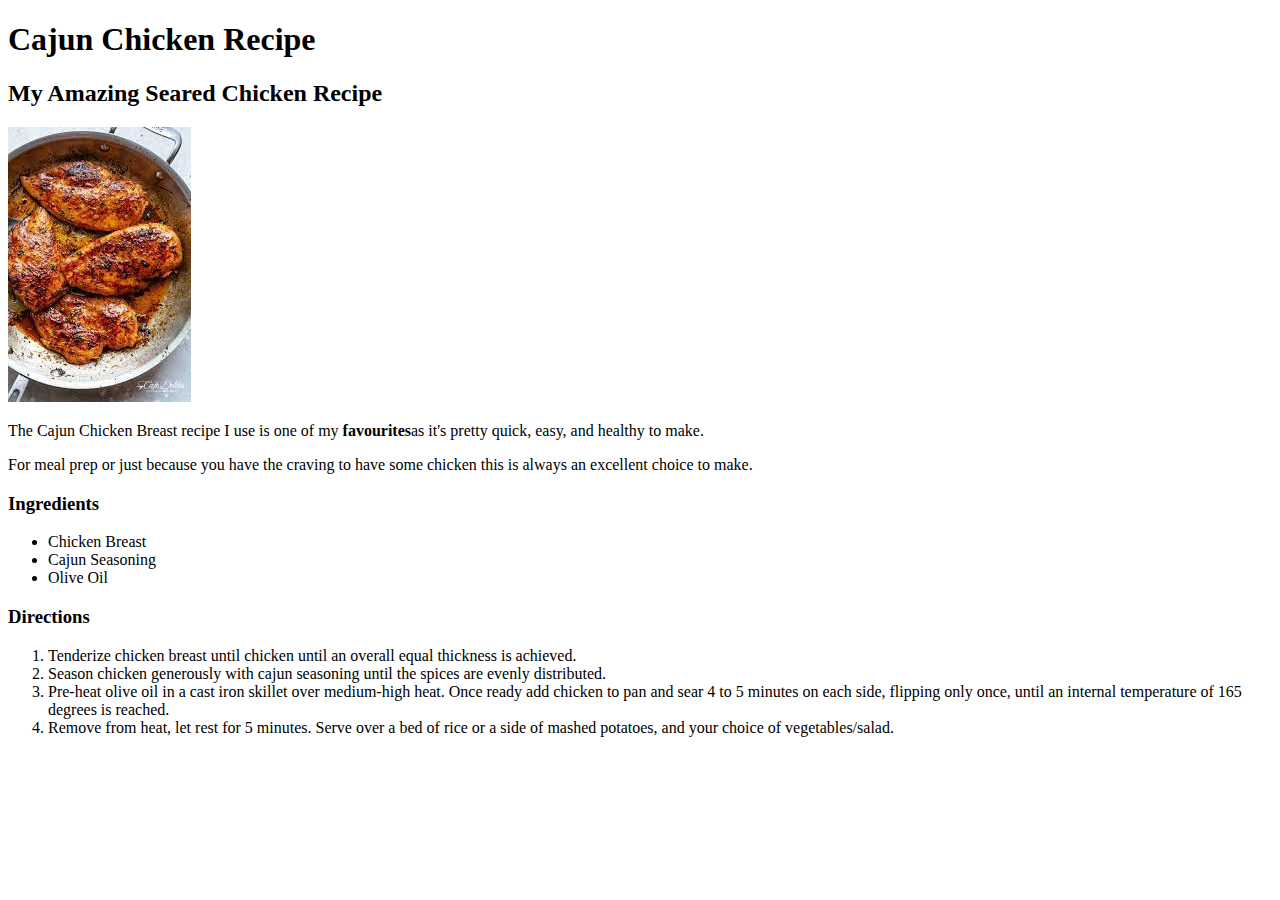
==== recipes/cajun-chicken.html @ a1d35e10 "project in totality" ====
<!DOCTYPE html>
<html lang="en">
<head>
    <meta charset="UTF-8">
    <meta http-equiv="X-UA-Compatible" content="IE=edge">
    <meta name="viewport" content="width=device-width, initial-scale=1.0">
    <title>Cajun Chicken</title>
</head>
<body>
    <h1>Cajun Chicken Recipe</h1>
    <h2>My Amazing Seared Chicken Recipe</h2>
    <img src="../images/chicken.jpeg"alt="Cajun Chicken">
    <p>The Cajun Chicken Breast recipe I use is one of my <strong> favourites</strong>as it's pretty quick, easy, and healthy to make.</p>
    <p>For meal prep or just because you have the craving to have some chicken this is always an excellent choice to make.</p>
    <h3>Ingredients</h3>
    <ul>
        <li>Chicken Breast</li>
        <li>Cajun Seasoning</li>
        <li>Olive Oil</li>
    </ul>
    <h3>Directions</h3>
    <ol>
        <li>Tenderize chicken breast until chicken until an overall equal thickness is achieved.</li>
        <li>Season chicken generously with cajun seasoning until the spices are evenly distributed.</li>
        <li>Pre-heat olive oil in a cast iron skillet over medium-high heat. Once ready add chicken to pan and sear 4 to 5 minutes on each side, flipping only once, until an internal temperature of 165 degrees is reached.</li>
        <li>Remove from heat, let rest for 5 minutes. Serve over a bed of rice or a side of mashed potatoes, and your choice of vegetables/salad.</li>
    </ol>
</body>
</html>
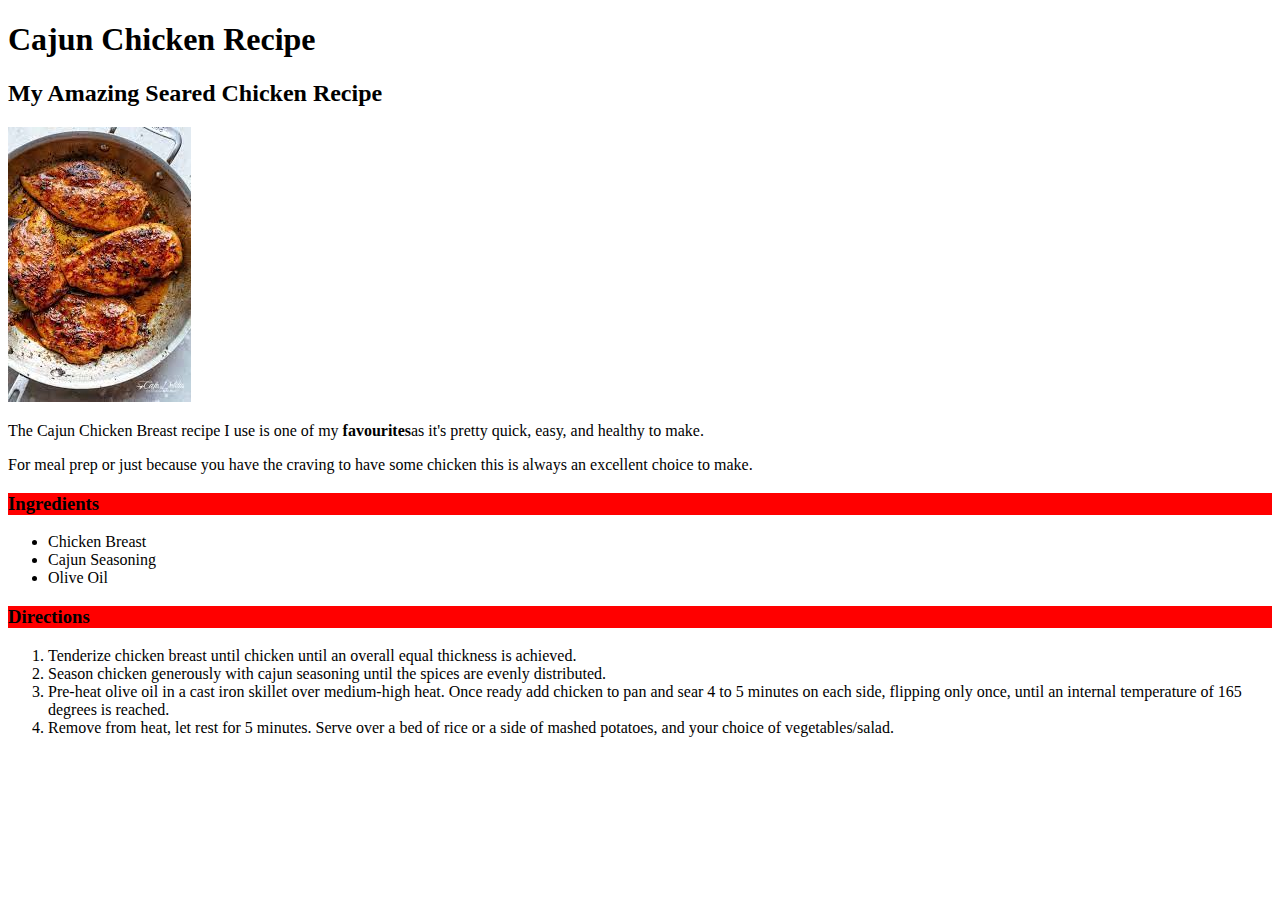
==== commit a351d8c3: "style changes" ====
--- a/recipes/cajun-chicken.html
+++ b/recipes/cajun-chicken.html
@@ -5,6 +5,7 @@
     <meta http-equiv="X-UA-Compatible" content="IE=edge">
     <meta name="viewport" content="width=device-width, initial-scale=1.0">
     <title>Cajun Chicken</title>
+    <link rel="stylesheet"href="/style.css"/>
 </head>
 <body>
     <h1>Cajun Chicken Recipe</h1>
--- a/style.css
+++ b/style.css
@@ -0,0 +1,18 @@
+a {background-color:red ;
+    color: yellow;
+    line-height: 7;
+}
+
+.page {background-color: orange;
+font-family: Verdana, Geneva, Tahoma, sans-serif;
+}
+
+.links {
+    font-size: 24px;
+}
+
+h3 
+{background-color: red;
+}
+
+
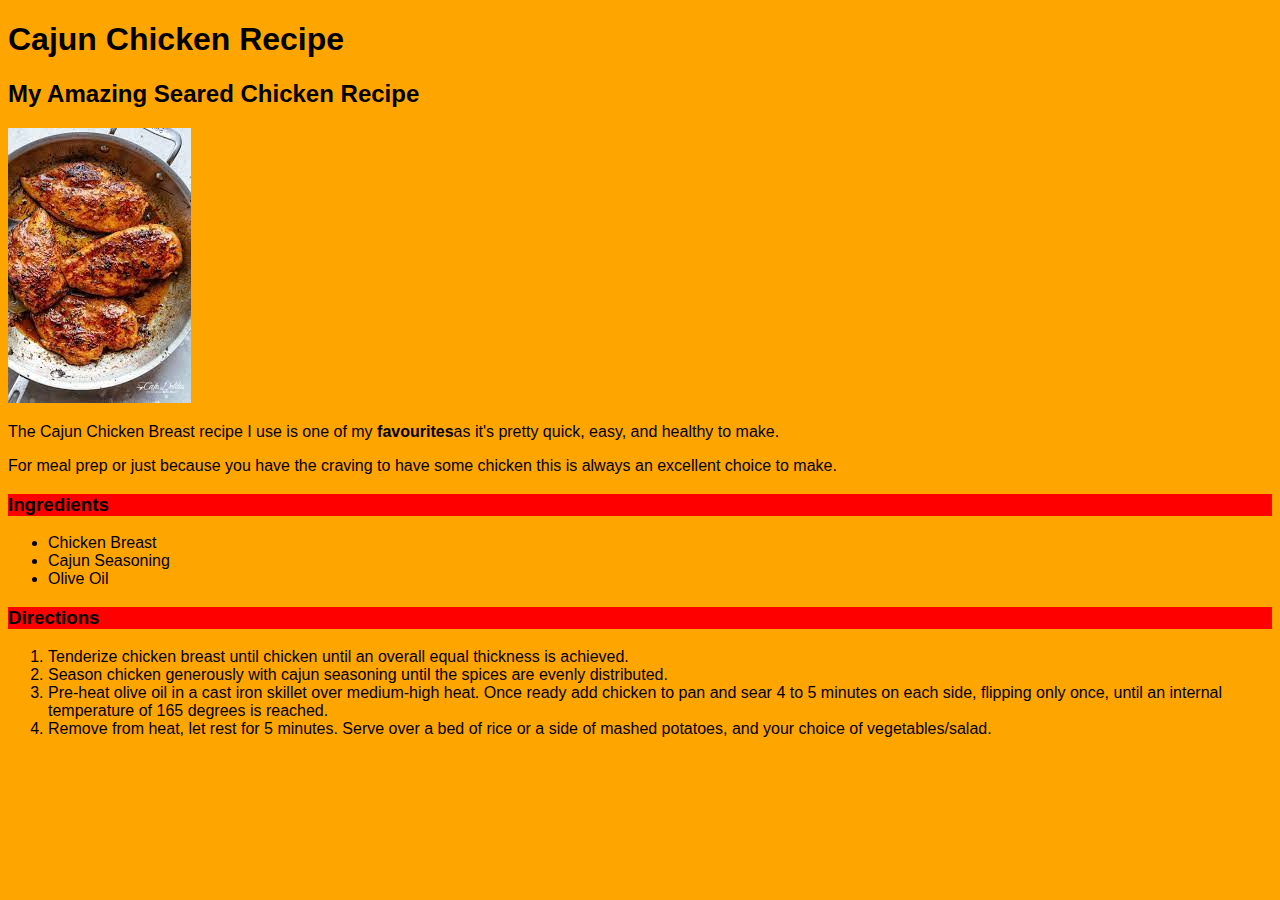
==== commit 6e81118a: "fixed problems with not loading stylesheet" ====
--- a/recipes/cajun-chicken.html
+++ b/recipes/cajun-chicken.html
@@ -5,9 +5,9 @@
     <meta http-equiv="X-UA-Compatible" content="IE=edge">
     <meta name="viewport" content="width=device-width, initial-scale=1.0">
     <title>Cajun Chicken</title>
-    <link rel="stylesheet"href="/style.css"/>
+    <link rel="stylesheet"href="../style.css"/>
 </head>
-<body>
+<body class="page">
     <h1>Cajun Chicken Recipe</h1>
     <h2>My Amazing Seared Chicken Recipe</h2>
     <img src="../images/chicken.jpeg"alt="Cajun Chicken">
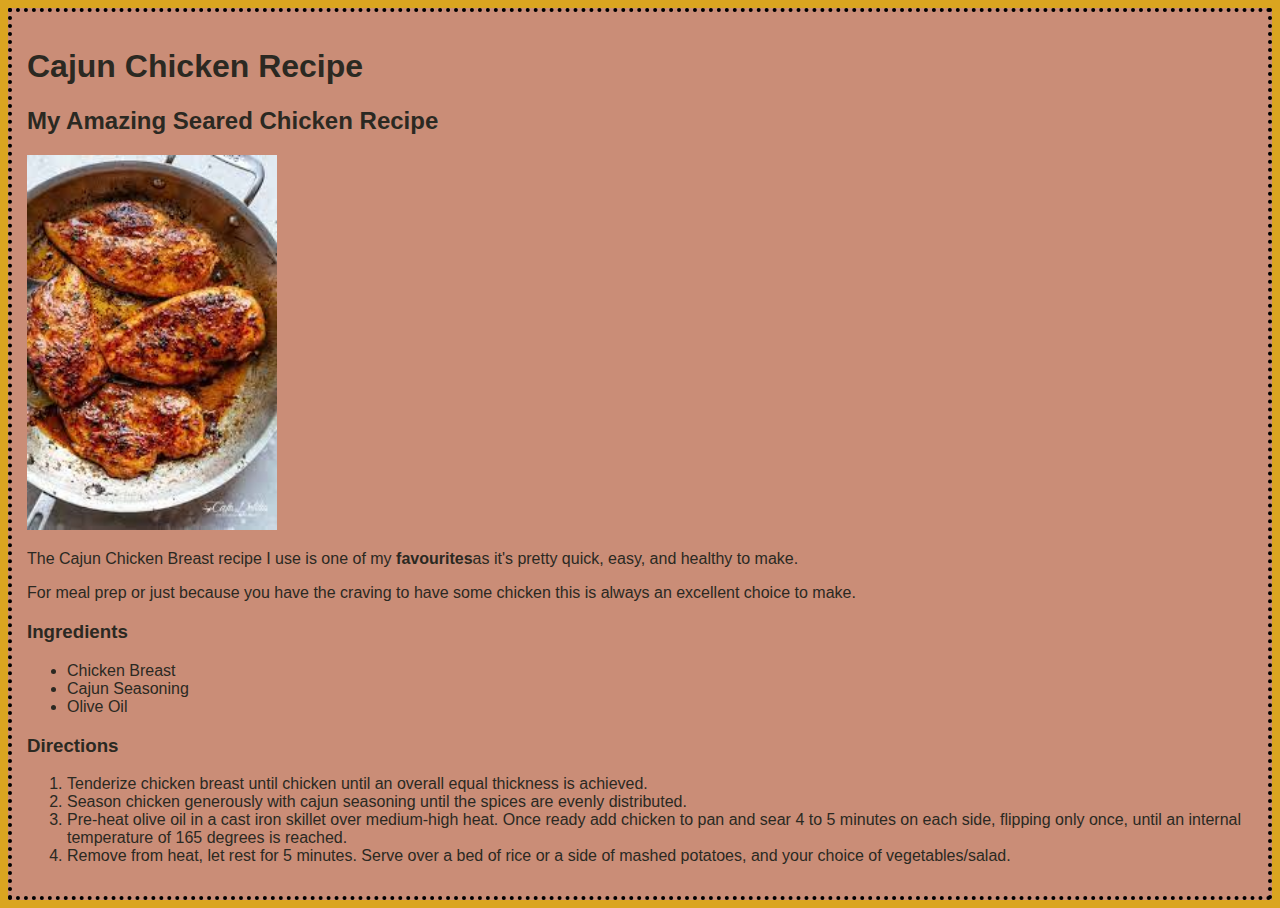
==== commit 45294773: "finish page" ====
--- a/recipes/cajun-chicken.html
+++ b/recipes/cajun-chicken.html
@@ -8,9 +8,10 @@
     <link rel="stylesheet"href="../style.css"/>
 </head>
 <body class="page">
+    <div class="recipe-card">
     <h1>Cajun Chicken Recipe</h1>
     <h2>My Amazing Seared Chicken Recipe</h2>
-    <img src="../images/chicken.jpeg"alt="Cajun Chicken">
+    <img class= "chicken-photo" src="../images/chicken.jpeg"alt="Cajun Chicken">
     <p>The Cajun Chicken Breast recipe I use is one of my <strong> favourites</strong>as it's pretty quick, easy, and healthy to make.</p>
     <p>For meal prep or just because you have the craving to have some chicken this is always an excellent choice to make.</p>
     <h3>Ingredients</h3>
@@ -26,5 +27,6 @@
         <li>Pre-heat olive oil in a cast iron skillet over medium-high heat. Once ready add chicken to pan and sear 4 to 5 minutes on each side, flipping only once, until an internal temperature of 165 degrees is reached.</li>
         <li>Remove from heat, let rest for 5 minutes. Serve over a bed of rice or a side of mashed potatoes, and your choice of vegetables/salad.</li>
     </ol>
+</div>
 </body>
 </html>--- a/style.css
+++ b/style.css
@@ -1,18 +1,74 @@
-a {background-color:red ;
-    color: yellow;
-    line-height: 7;
-}
-
-.page {background-color: orange;
-font-family: Verdana, Geneva, Tahoma, sans-serif;
-}
-
-.links {
+a {
+    background-color: red;
+    text-decoration: none;
+    color: black;
     font-size: 24px;
 }
 
-h3 
-{background-color: red;
+body {
+    background-color: goldenrod;
+}
+.chicken-photo  {
+    width: 250px;
+    height: auto;
+    margin-left: auto;
+    display: inline;
+}
+* {
+font-family: Verdana, Geneva, Tahoma, sans-serif;
+box-sizing: border-box;
+
+}
+
+.front-title {
+    text-align: center;
+}
+
+.spaghetti {
+    border-top: solid 5px  black;
+    border-bottom: solid 5px black;
+    border-left: solid 10px black;
+    border-right: solid 10px black;
+    padding: 30px 5px;
+    background-color: red;
+    text-align: center;
+    margin-bottom: 75px;
+    margin-top: 200px;
+    
+}
+
+.chicken {
+    border-top: solid 5px  black;
+    border-bottom: solid 5px black;
+    border-left: solid 10px black;
+    border-right: solid 10px black;
+    padding: 30px 5px;
+    background-color: red;
+    text-align: center;
+    margin-bottom: 75px;
+}
+.chilli {
+    border-top: solid 5px  black;
+    border-bottom: solid 5px black;
+    border-left: solid 10px black;
+    border-right: solid 10px black;
+    padding: 30px 5px;
+    background-color: red;
+    text-align: center;
+    margin-bottom: 75px;
 }
 
 
+
+.recipe-card  {
+    border: dotted 4px black;
+    padding: 15px;
+    background-color: rgb(202, 141, 119);
+    color: rgb(43, 41, 34);
+}
+
+
+img {
+    width: 600px;
+    height: auto;
+}
